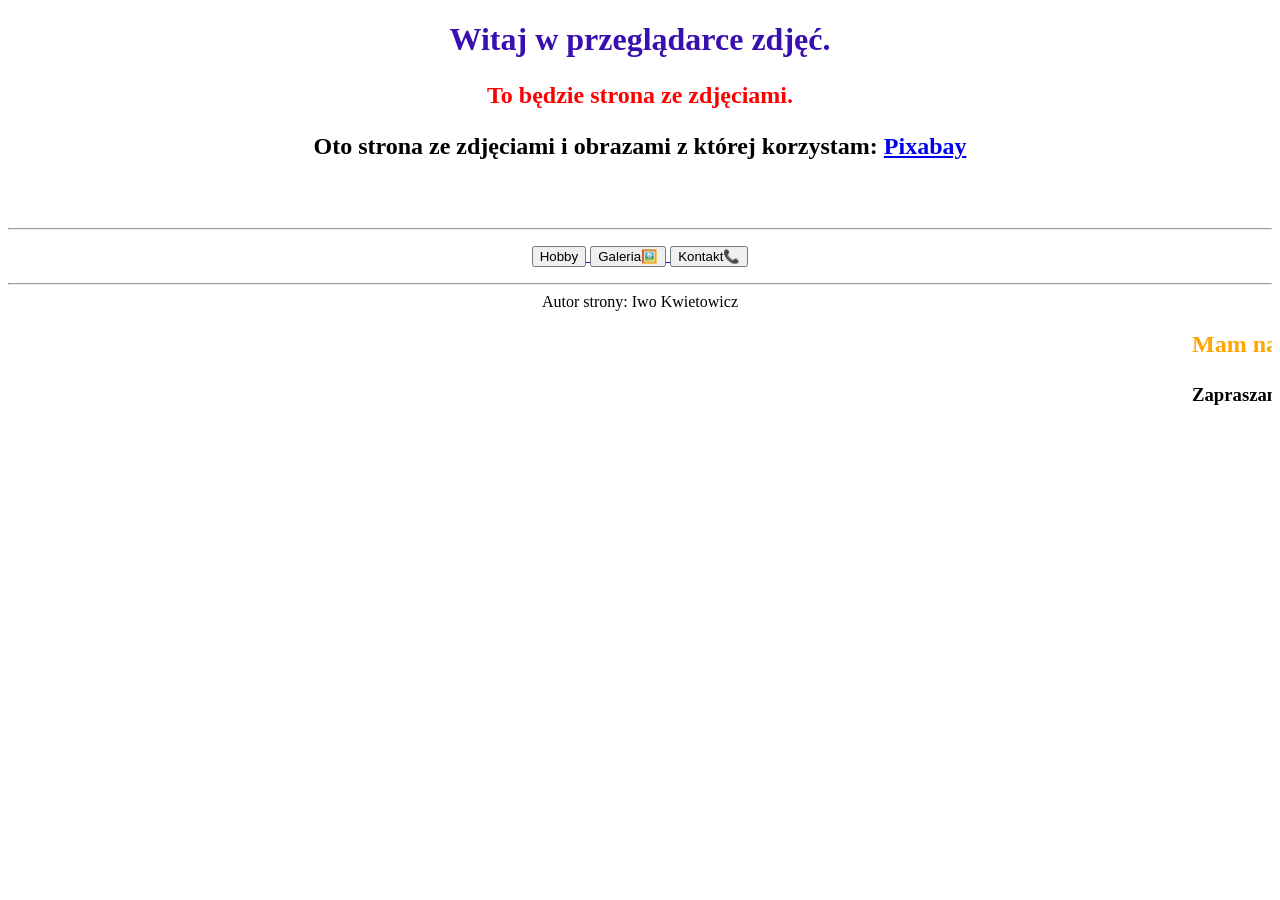
==== index.html @ 4f4dabfa "Create index.html" ====
<!DOCTYPE html>
<html>
<head>
<link rel="stylesheet" href="style.css">
<link rel="icon" href="ikona.png">
<title>Przeglądarka zdjęć</title>
</head>
<center>
<font color="#3A0FAF"><h1>Witaj w przeglądarce zdjęć.</h1></font>
<h2><font color ="red"><p>To będzie strona ze zdjęciami.</p></font></h2>
<h2><p>Oto strona ze zdjęciami i obrazami z której korzystam: <a href="https://pixabay.com/pl/">Pixabay</a></h2></p><br><br>
<hr>
<p>
<a href="Hobby.html">
<button>Hobby</button>
</a>
<a href="Galeria.html">
<button>Galeria🖼️</button>
</a>
<a href="Kontakt.html">
<button>Kontakt📞</button>
</p>
</a>
<footer>
<hr>Autor strony: Iwo Kwietowicz
</footer>
<h2><font color="orange"><marquee>Mam nadzieję, że strona się podoba.</marquee></font></h2>
</center>
<h3><marquee>Zapraszam do skorzystania z Pixabay.</marquee></h3>
</body>
</html>
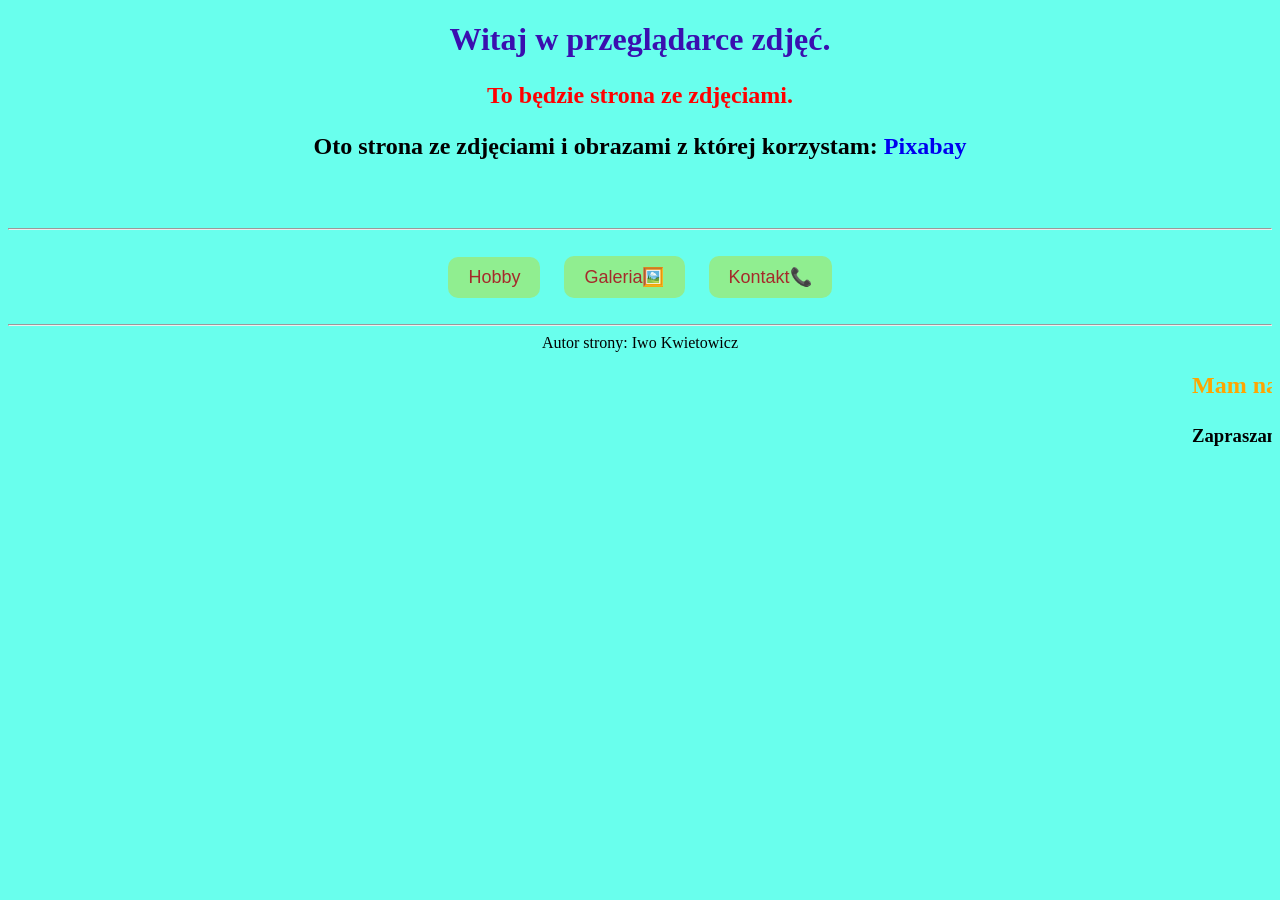
==== commit 532ab0b0: "Update index.html" ====
--- a/index.html
+++ b/index.html
@@ -14,7 +14,7 @@
 <a href="Hobby.html">
 <button>Hobby</button>
 </a>
-<a href="Galeria.html">
+<a href="galeria.html">
 <button>Galeria🖼️</button>
 </a>
 <a href="Kontakt.html">
--- a/style.css
+++ b/style.css
@@ -0,0 +1,42 @@
+body{
+	background-color: #69FFED;
+	text-align: center;
+	font-family: Comic Sans MS;
+	}
+a{
+	text-decoration: none;
+	}
+button{
+	background-color: lightgreen;
+	color: brown;
+	border: none;
+	padding: 10px 20px;
+	margin: 10px;
+	font-size: 18px;
+	border-radius: 10px;
+	cursor: pointer;
+	}
+
+button:hover{
+	background-color: red;
+	style = text-decoration: none;
+	transform: scale(1.1);
+	}
+
+img{
+	widht: 200px;
+	margin: 10px;
+	border-radius: 10px;
+	transition: 0.5s;
+	}
+img:hover{
+	transform: scale(1.2);
+	}
+table{
+	margin:auto;
+	border-collapse:collapse;
+	}
+td,th{
+	border:1px solid black;
+	padding:10px;
+	}
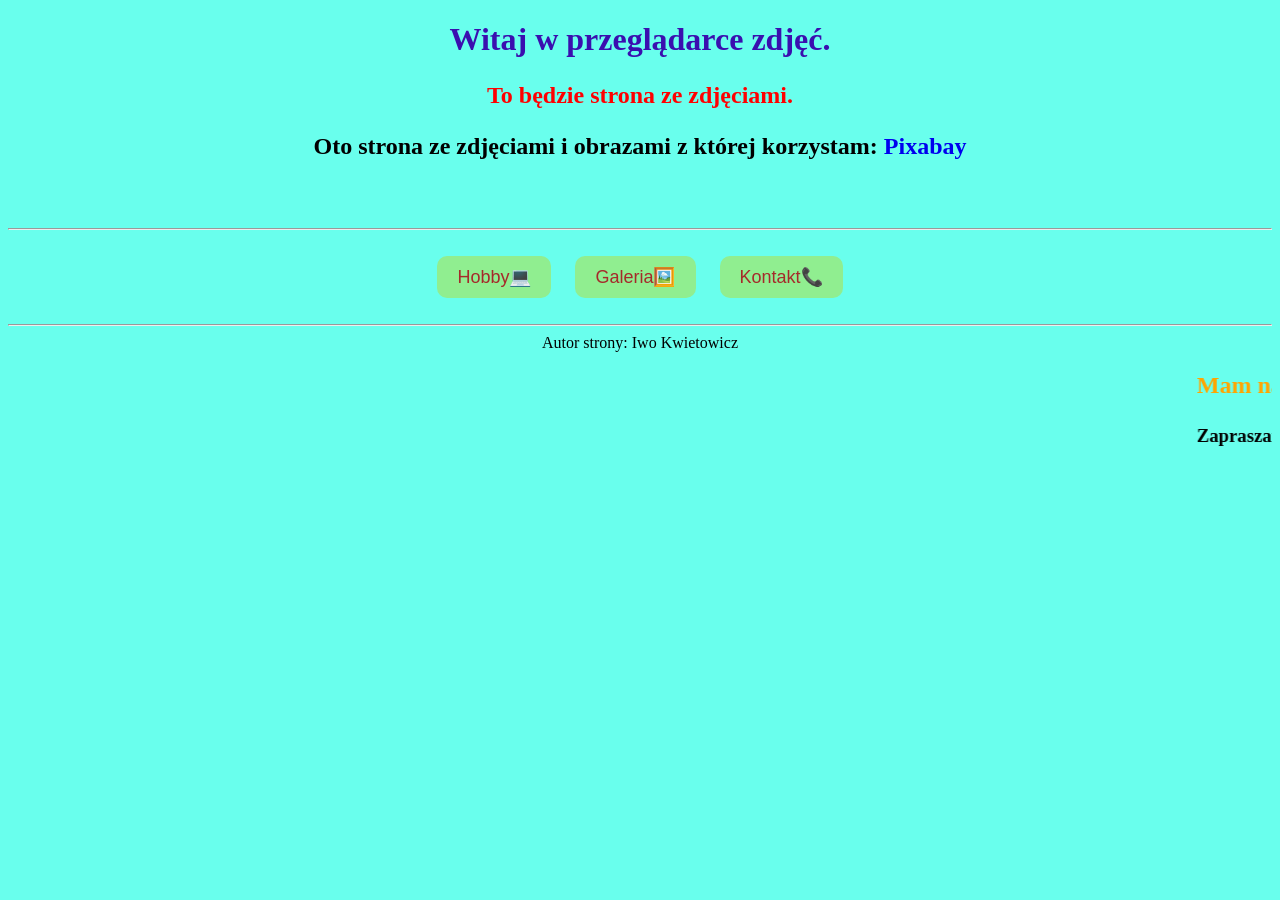
==== commit 5dc56dba: "Update index.html" ====
--- a/index.html
+++ b/index.html
@@ -11,13 +11,13 @@
 <h2><p>Oto strona ze zdjęciami i obrazami z której korzystam: <a href="https://pixabay.com/pl/">Pixabay</a></h2></p><br><br>
 <hr>
 <p>
-<a href="Hobby.html">
-<button>Hobby</button>
+<a href="hobby.html">
+<button>Hobby💻</button>
 </a>
 <a href="galeria.html">
 <button>Galeria🖼️</button>
 </a>
-<a href="Kontakt.html">
+<a href="kontakt.html">
 <button>Kontakt📞</button>
 </p>
 </a>
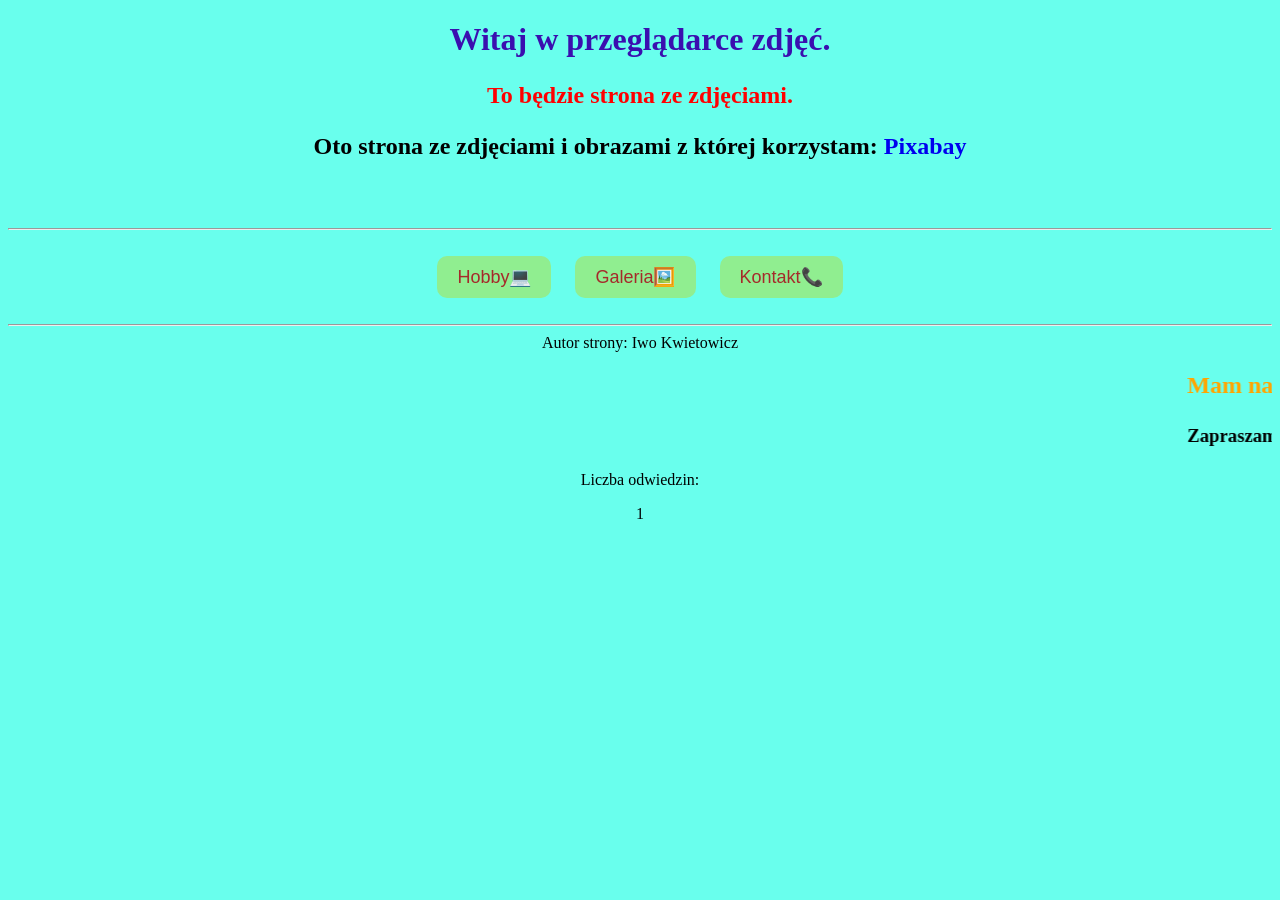
==== commit dc0e2a6d: "Update index.html" ====
--- a/index.html
+++ b/index.html
@@ -27,5 +27,18 @@
 <h2><font color="orange"><marquee>Mam nadzieję, że strona się podoba.</marquee></font></h2>
 </center>
 <h3><marquee>Zapraszam do skorzystania z Pixabay.</marquee></h3>
+  <p>Liczba odwiedzin:</p>
+  <div id="licznik"></div>
+  <script>
+    let odwiedziny = 
+      localStorage.getItem("odwiedziny");
+    if (odwiedziny == null) {
+      odwiedziny=1;
+    } else {
+      odwiedziny=Number(odwiedziny)+1;
+    }
+    localStorage.setItem("odwiedziny",odwiedziny);
+    document.getElementById("licznik").innerHTML=odwiedziny;
+  </script>
 </body>
 </html>
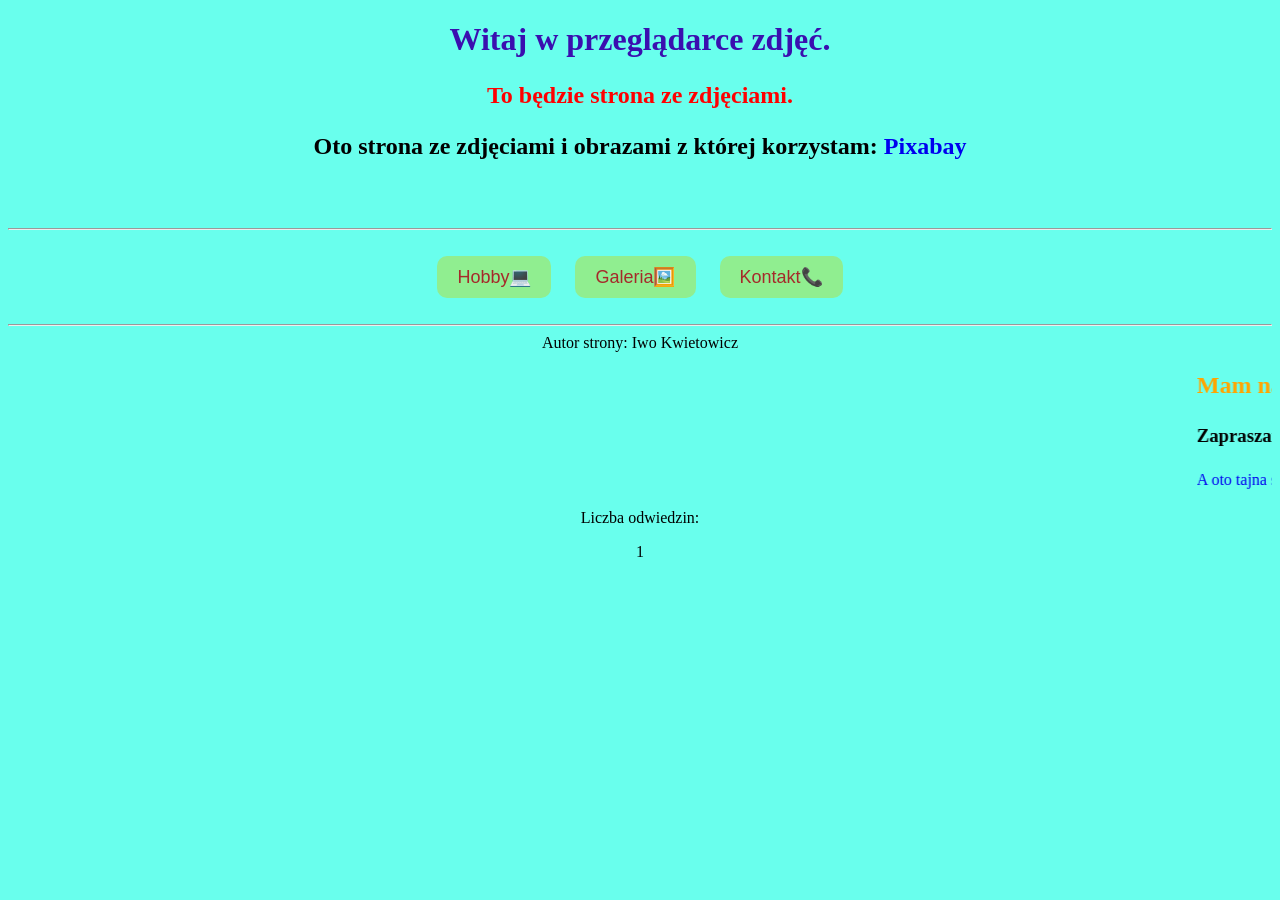
==== commit fc9481b7: "Update index.html" ====
--- a/index.html
+++ b/index.html
@@ -27,6 +27,7 @@
 <h2><font color="orange"><marquee>Mam nadzieję, że strona się podoba.</marquee></font></h2>
 </center>
 <h3><marquee>Zapraszam do skorzystania z Pixabay.</marquee></h3>
+<h7><marquee><font color="black"><a href="szyfry.html">A oto tajna strona z szyframi.</a></font></marquee></h7>
   <p>Liczba odwiedzin:</p>
   <div id="licznik"></div>
   <script>
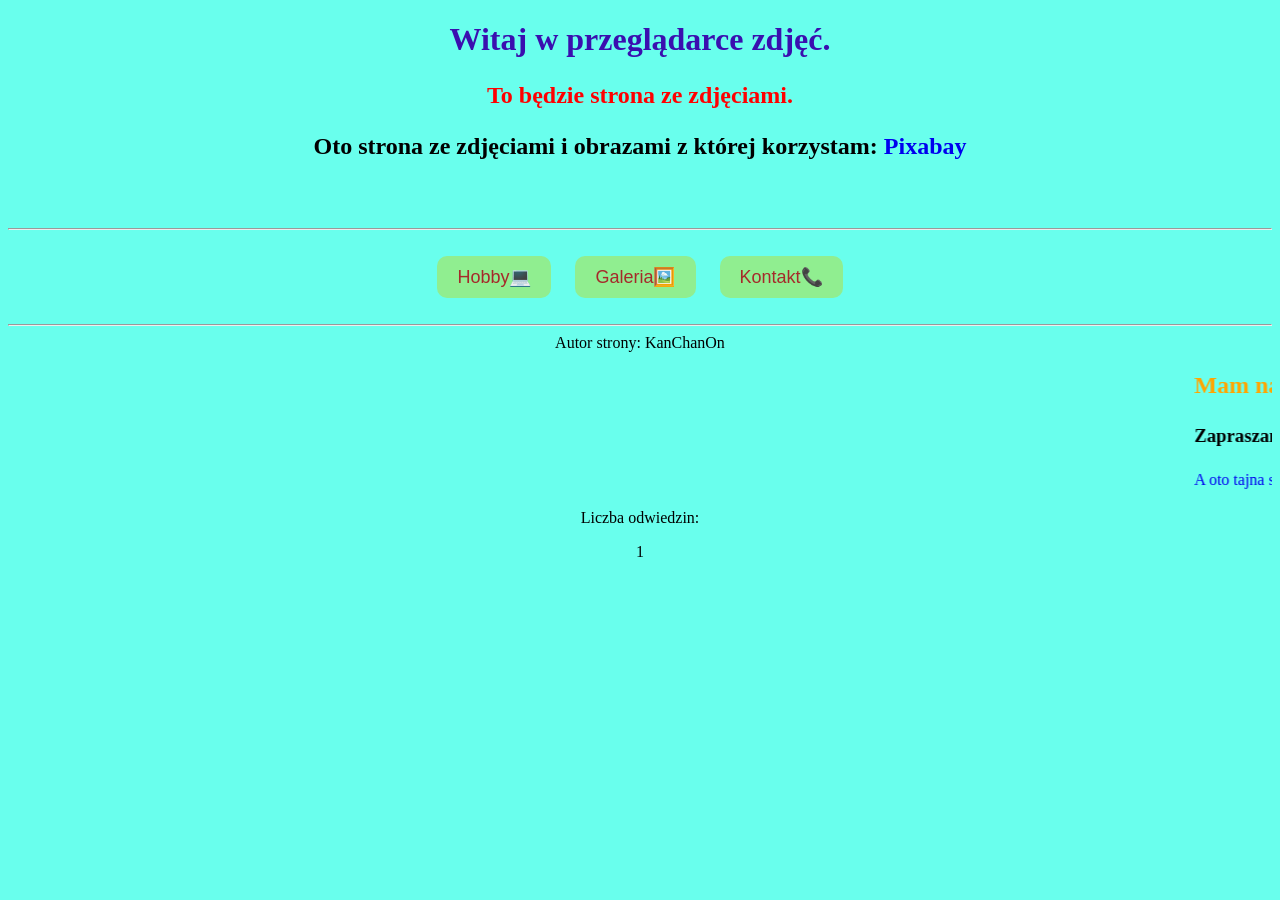
==== commit 7c7adc36: "Update index.html" ====
--- a/index.html
+++ b/index.html
@@ -22,7 +22,7 @@
 </p>
 </a>
 <footer>
-<hr>Autor strony: Iwo Kwietowicz
+<hr>Autor strony: KanChanOn
 </footer>
 <h2><font color="orange"><marquee>Mam nadzieję, że strona się podoba.</marquee></font></h2>
 </center>
